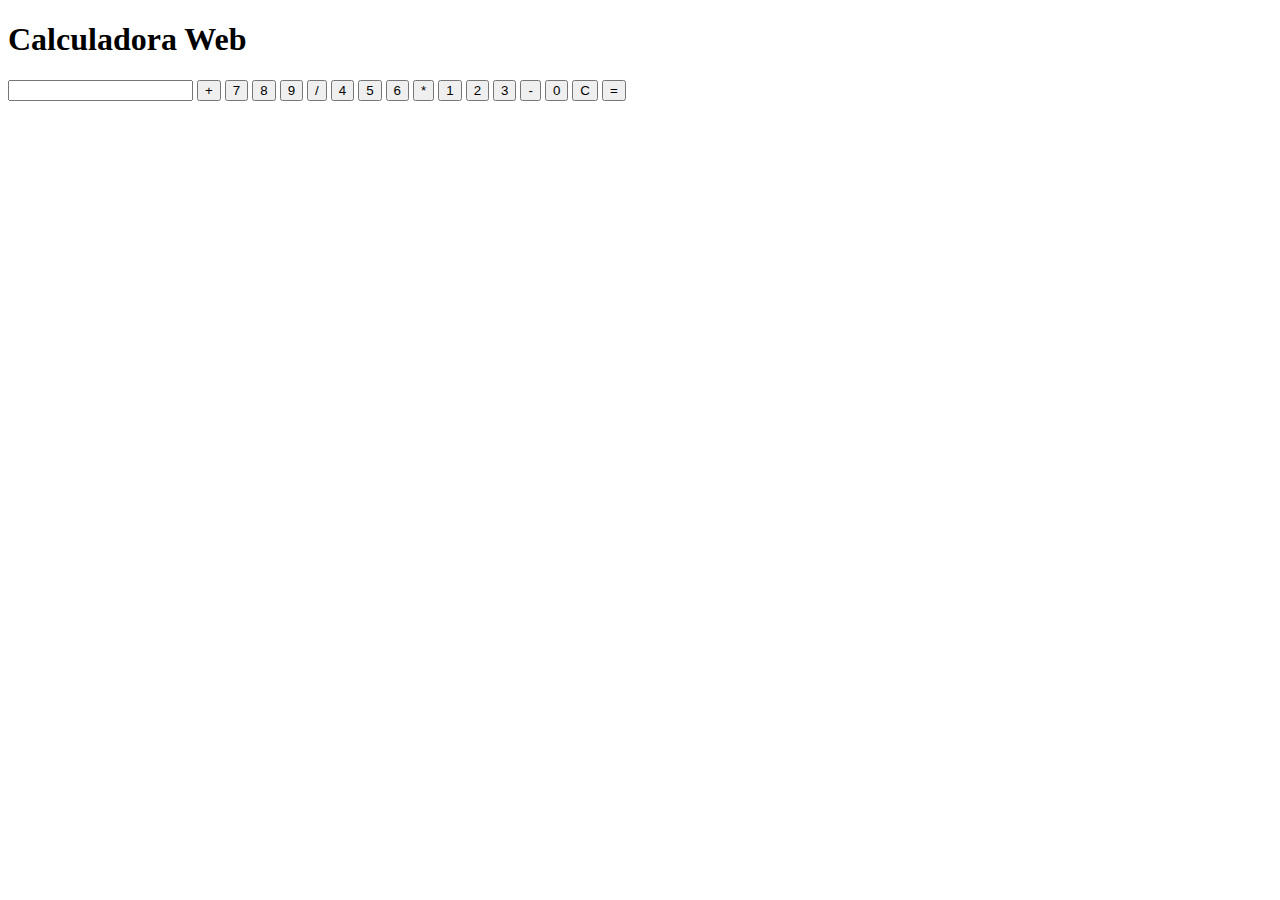
==== html/calculadoraDeber.html @ 1aae84cc "Calculadora Web" ====
<!DOCTYPE html>
<html lang="en">

<head>
    <meta charset="UTF-8">
    <meta http-equiv="X-UA-Compatible" content="IE=edge">
    <meta name="viewport" content="width=device-width, initial-scale=1.0">
    <title>Cálculos</title>


    <script src="../js/calculadoraDeber.js"></script>


    <link rel="stylesheet" type="text/css" href="../css/calculadoraWeb.css">

</head>

<body>

    <header>
        <h1>Calculadora Web</h1>
    </header>
    <nav></nav>

    <section>
        <div class="calculadora">
            <input type="text" id="resultado">
            <button onclick="entrada('+')">+</button>
            <button onclick="entrada(7)">7</button>
            <button onclick="entrada(8)">8</button>
            <button onclick="entrada(9)">9</button>
            <button onclick="entrada('/')">/</button>
            <button onclick="entrada(4)">4</button>
            <button onclick="entrada(5)">5</button>
            <button onclick="entrada(6)">6</button>
            <button onclick="entrada('*')">*</button>
            <button onclick="entrada(1)">1</button>
            <button onclick="entrada(2)">2</button>
            <button onclick="entrada(3)">3</button>
            <button onclick="entrada('-')">-</button>
            <button onclick="entrada(0)">0</button>
            <button onclick="limpiarEntrada()">C</button>
            <button onclick="calculoResultado()">=</button>

        </div>
    </section>

    <footer></footer>

</body>

</html>
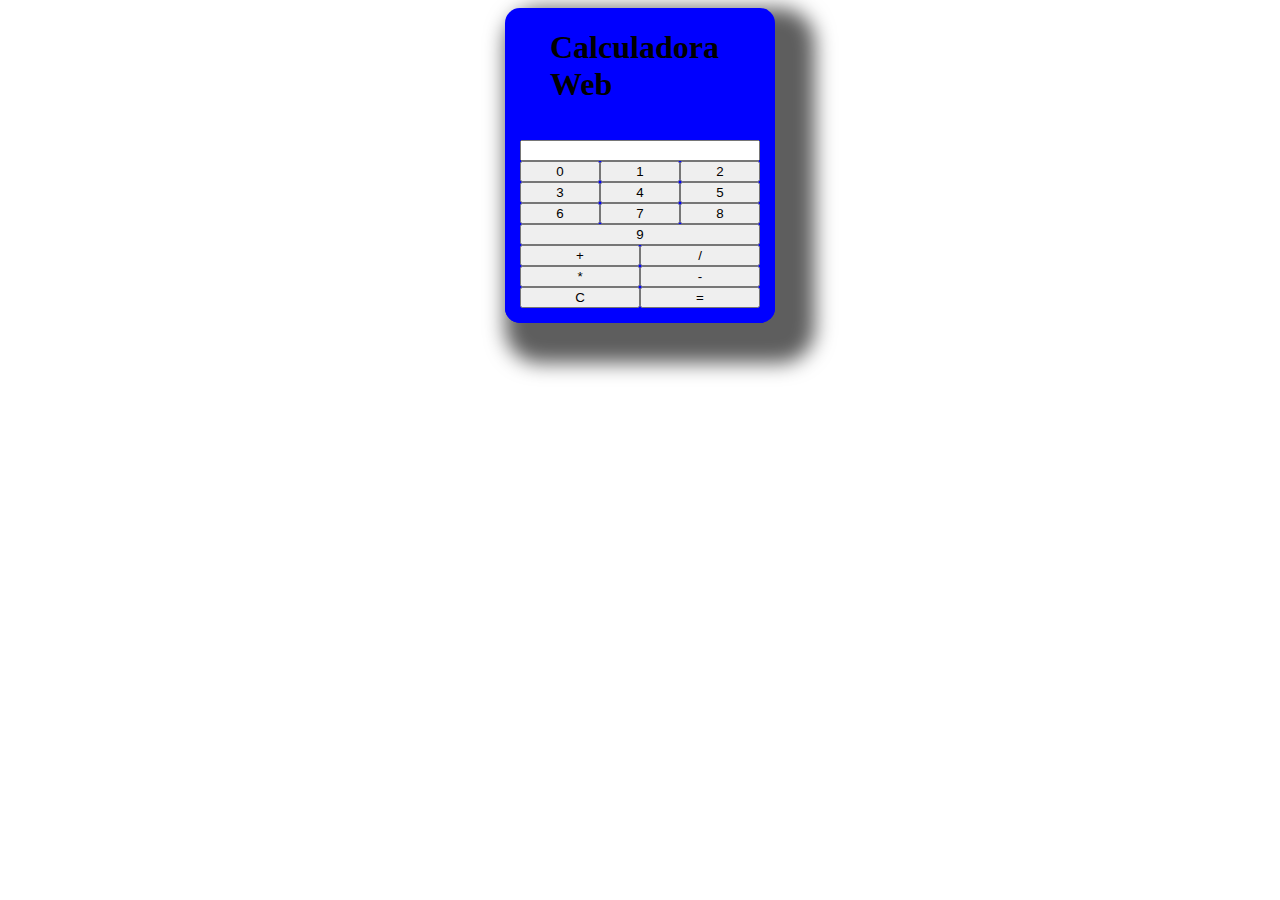
==== commit 23f2eff6: "Taller9" ====
--- a/html/calculadoraDeber.html
+++ b/html/calculadoraDeber.html
@@ -1,52 +1,53 @@
 <!DOCTYPE html>
 <html lang="en">
 
-<head>
-    <meta charset="UTF-8">
-    <meta http-equiv="X-UA-Compatible" content="IE=edge">
-    <meta name="viewport" content="width=device-width, initial-scale=1.0">
-    <title>Cálculos</title>
+    <head>
+        <meta charset="UTF-8">
+        <meta http-equiv="X-UA-Compatible" content="IE=edge">
+        <meta name="viewport" content="width=device-width, initial-scale=1.0">
+        <title>Cálculos</title>
 
+        <script src="../js/calculadoraDeber.js"></script>
+        <link rel="stylesheet" href="../css//estilosCalculadora.css">
 
-    <script src="../js/calculadoraDeber.js"></script>
+        <link rel="stylesheet" type="text/css" href="../css/calculadoraWeb.css">
 
+    </head>
 
-    <link rel="stylesheet" type="text/css" href="../css/calculadoraWeb.css">
-
-</head>
-
-<body>
-
-    <header>
-        <h1>Calculadora Web</h1>
-    </header>
-    <nav></nav>
-
-    <section>
-        <div class="calculadora">
-            <input type="text" id="resultado">
-            <button onclick="entrada('+')">+</button>
-            <button onclick="entrada(7)">7</button>
-            <button onclick="entrada(8)">8</button>
-            <button onclick="entrada(9)">9</button>
-            <button onclick="entrada('/')">/</button>
-            <button onclick="entrada(4)">4</button>
-            <button onclick="entrada(5)">5</button>
-            <button onclick="entrada(6)">6</button>
-            <button onclick="entrada('*')">*</button>
-            <button onclick="entrada(1)">1</button>
-            <button onclick="entrada(2)">2</button>
-            <button onclick="entrada(3)">3</button>
-            <button onclick="entrada('-')">-</button>
-            <button onclick="entrada(0)">0</button>
-            <button onclick="limpiarEntrada()">C</button>
-            <button onclick="calculoResultado()">=</button>
+    <body>
+        <div class="container">
+            <header>
+               
+            </header>
+            <section>
+                <div class="calculadora-general">
+                    <h1>Calculadora Web</h1>
+                    <div class="calculadora-numeros">
+                        <input class="col-2" type="text" id="resultado">
+                        <button onclick="entrada(0)">0</button>
+                        <button onclick="entrada(1)">1</button>
+                        <button onclick="entrada(2)">2</button>
+                        <button onclick="entrada(3)">3</button>
+                        <button onclick="entrada(4)">4</button>
+                        <button onclick="entrada(5)">5</button>
+                        <button onclick="entrada(6)">6</button>
+                        <button onclick="entrada(7)">7</button>
+                        <button onclick="entrada(8)">8</button>
+                        <button class="col-2" onclick="entrada(9)">9</button>
+                    </div>
+                    <div class="calculadora-operaciones">
+                        <button onclick="entrada('+')">+</button>
+                        <button onclick="entrada('/')">/</button>
+                        <button onclick="entrada('*')">*</button>
+                        <button onclick="entrada('-')">-</button>
+                        <button onclick="limpiarEntrada()">C</button>
+                        <button onclick="calculoResultado()">=</button>
+                    </div>
+                </div>
+            </section>
 
         </div>
-    </section>
 
-    <footer></footer>
-
-</body>
+    </body>
 
 </html>--- a/css/estilosCalculadora.css
+++ b/css/estilosCalculadora.css
@@ -0,0 +1,41 @@
+.container {
+    display: flex;
+    justify-content: center;
+    align-items: center;
+    
+
+}
+.calculadora-numeros{
+    display: grid;
+    grid-template-columns: repeat(3,80px);
+    background-color: blue;
+    padding: 15px 15px 0px 15px ;
+    border-radius: 15px;
+    
+}
+
+.col-2{
+    grid-column: span 3;
+}
+
+.calculadora-operaciones{
+    padding: 0px 15px 15px 15px ;
+    display: grid;
+    grid-template-columns: repeat(2,120px);
+    background-color: blue;
+    border-radius: 15px;
+
+}
+
+.calculadora-general{
+    display: grid;
+    grid-template-columns: repeat(1,270px);
+    background-color: blue;
+    border-radius: 15px;
+    box-shadow: 20px 20px 20px 20px rgb(94, 94, 94);
+    
+}
+
+h1{
+    padding-left: 45px;
+}